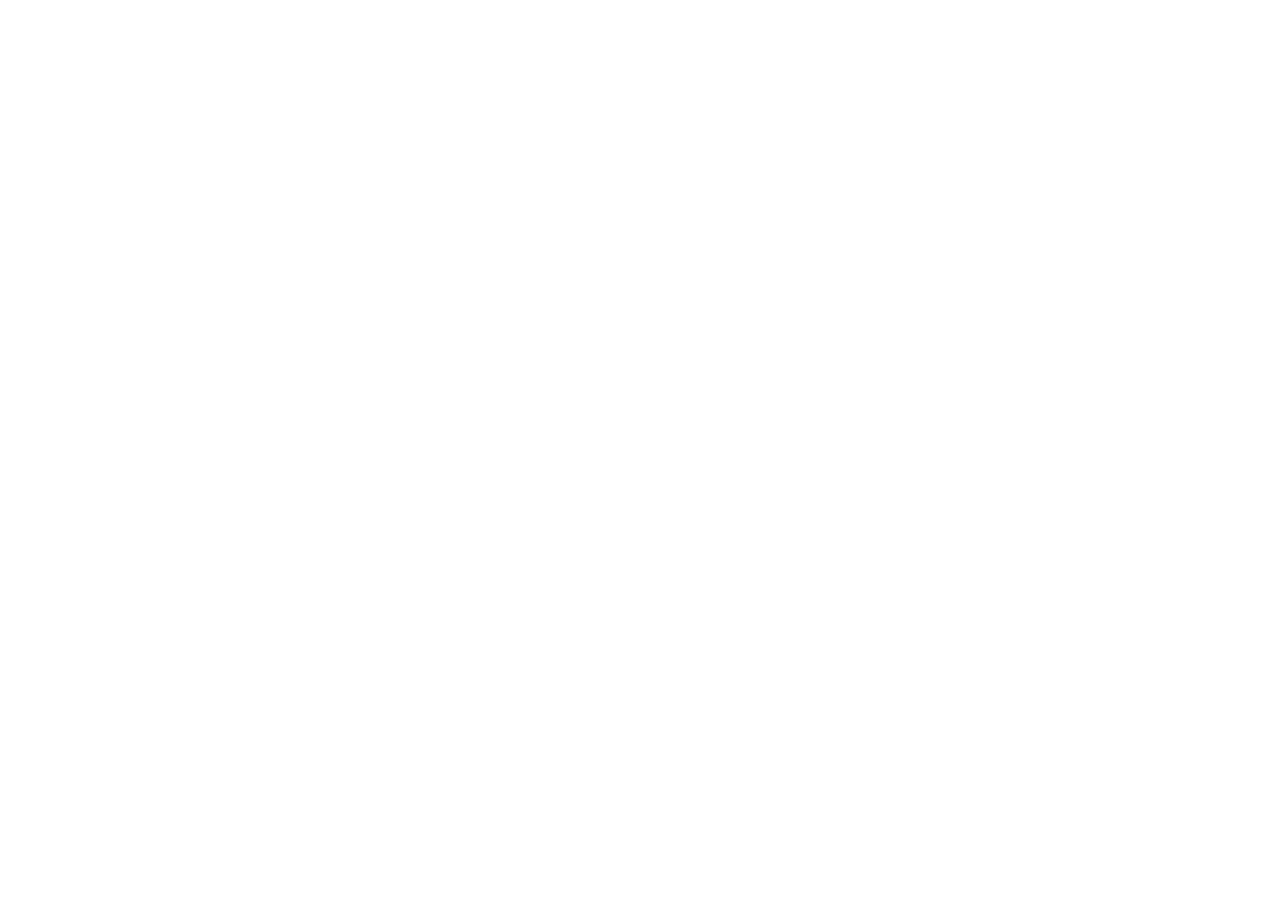
==== index.html @ 7c29214e "initial commit + gitignore file" ====
<!DOCTYPE html>
<html lang="en">
<head>
  <meta charset="UTF-8">
  <meta name="viewport" content="width=device-width, initial-scale=1.0">
  <meta http-equiv="X-UA-Compatible" content="ie=edge">
  <title>Git branching lesson on test</title>
</head>
<body>

</body>
</html>
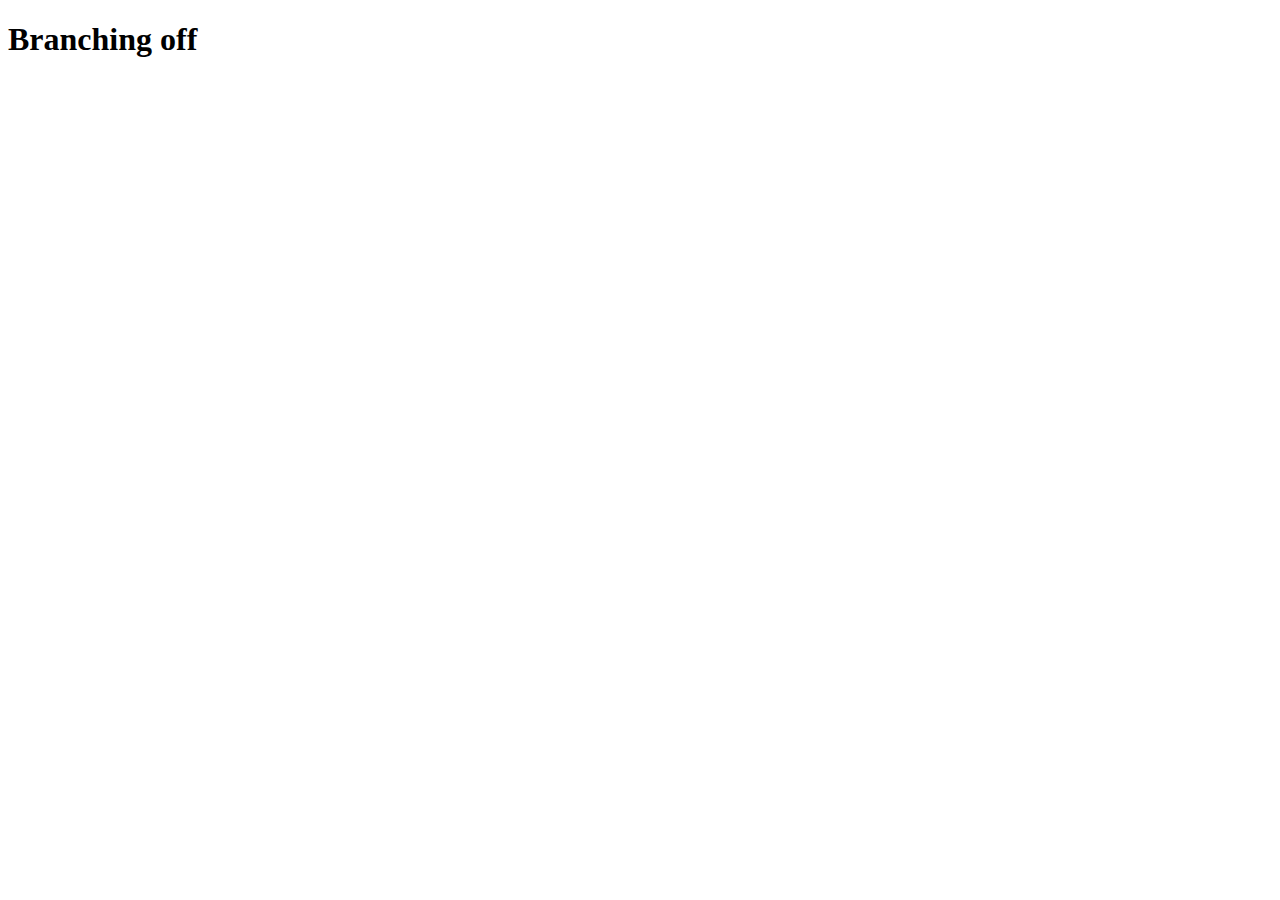
==== commit 18ffff28: "h1 added to index.html" ====
--- a/index.html
+++ b/index.html
@@ -7,6 +7,10 @@
   <title>Git branching lesson on test</title>
 </head>
 <body>
+  
+  <header>
+    <h1>Branching off</h1>
+  </header>
 
 </body>
 </html>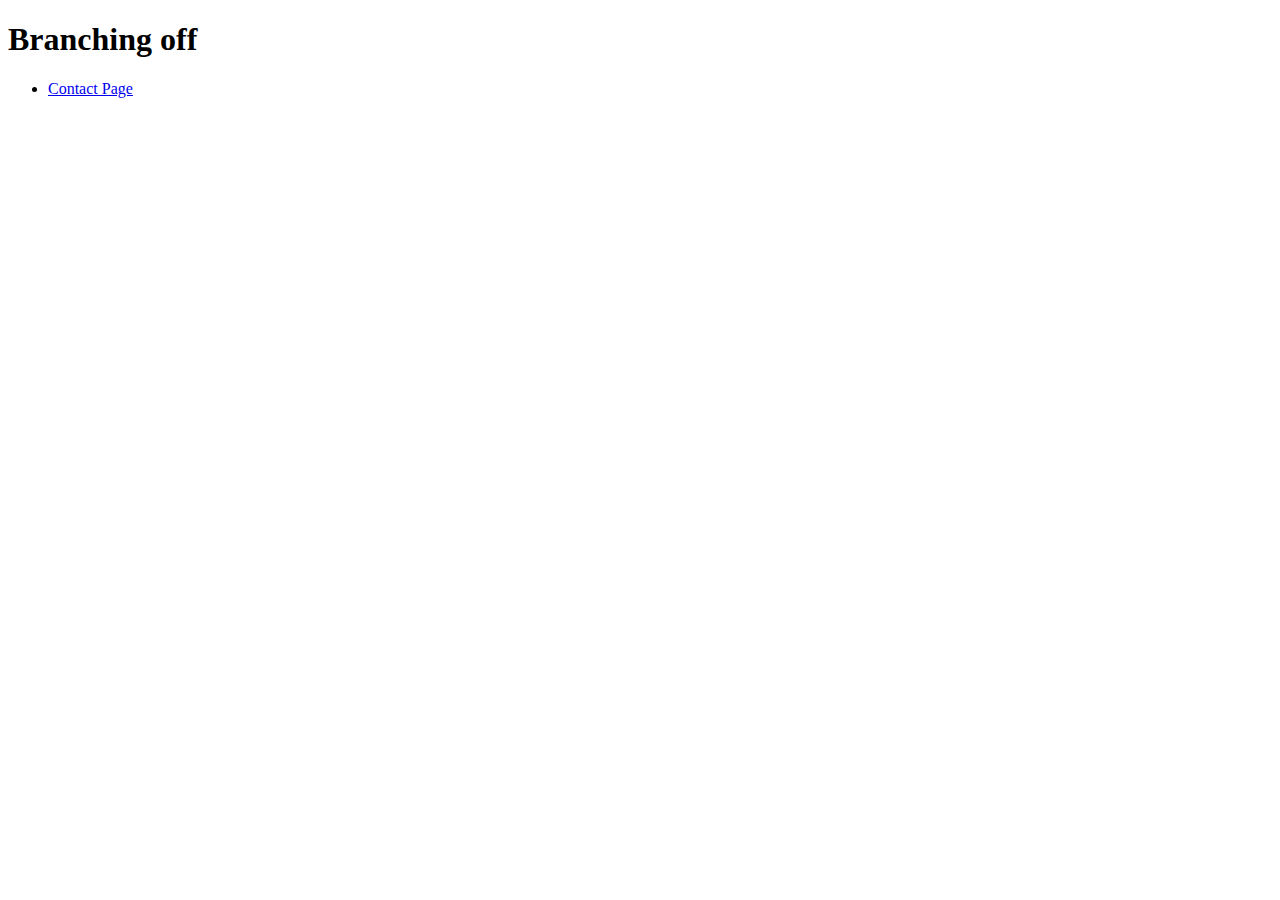
==== commit a5e3e571: "contact-page linked to home page" ====
--- a/index.html
+++ b/index.html
@@ -12,5 +12,11 @@
     <h1>Branching off</h1>
   </header>
 
+  <nav>
+    <ul>
+      <li><a href="./contact.html">Contact Page</a></li>
+    </ul>
+  </nav>
+
 </body>
 </html>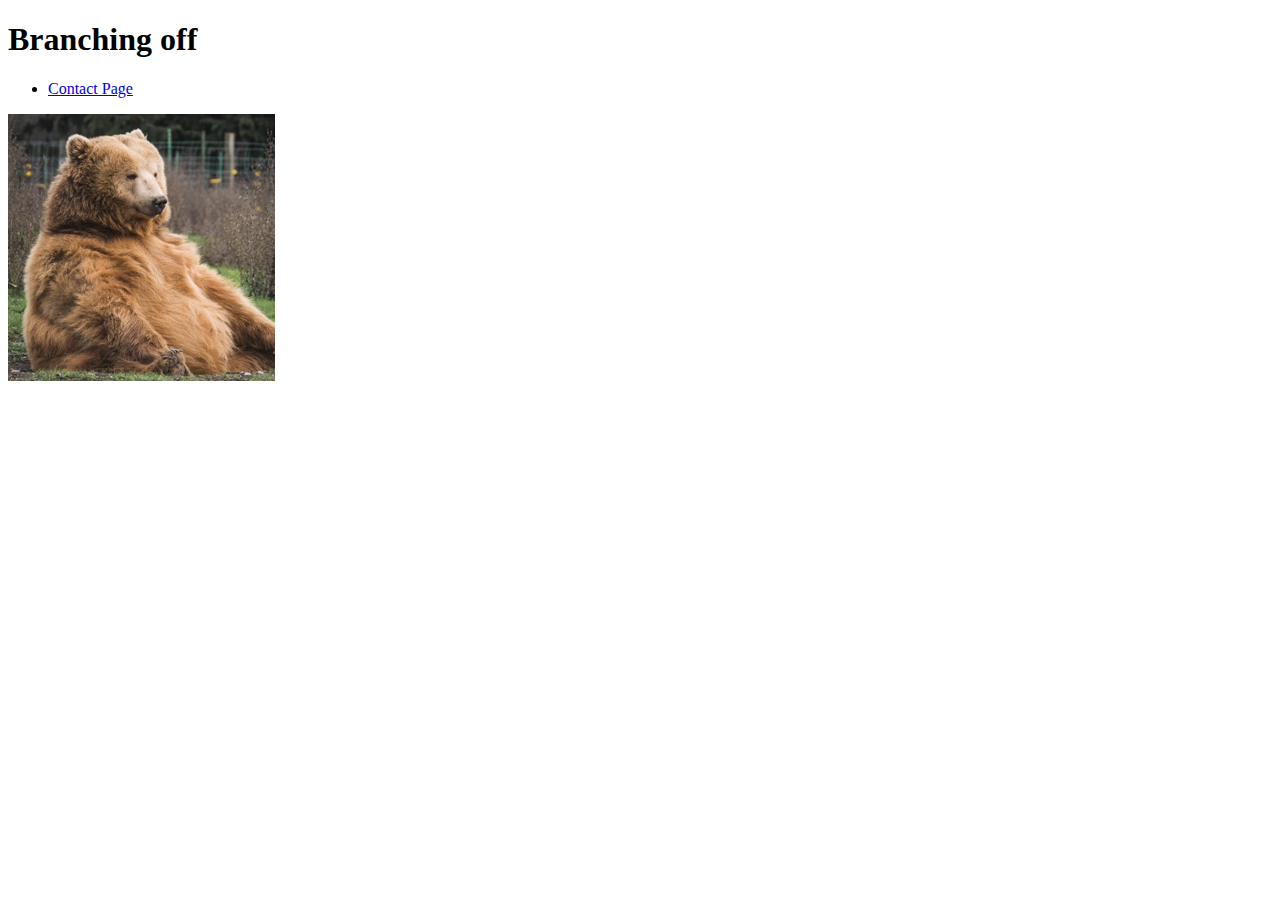
==== commit e6dd8735: "Amazing image added" ====
--- a/index.html
+++ b/index.html
@@ -18,5 +18,7 @@
     </ul>
   </nav>
 
+  <img src="./assets/thought.jpg" alt="he think">
+
 </body>
 </html>